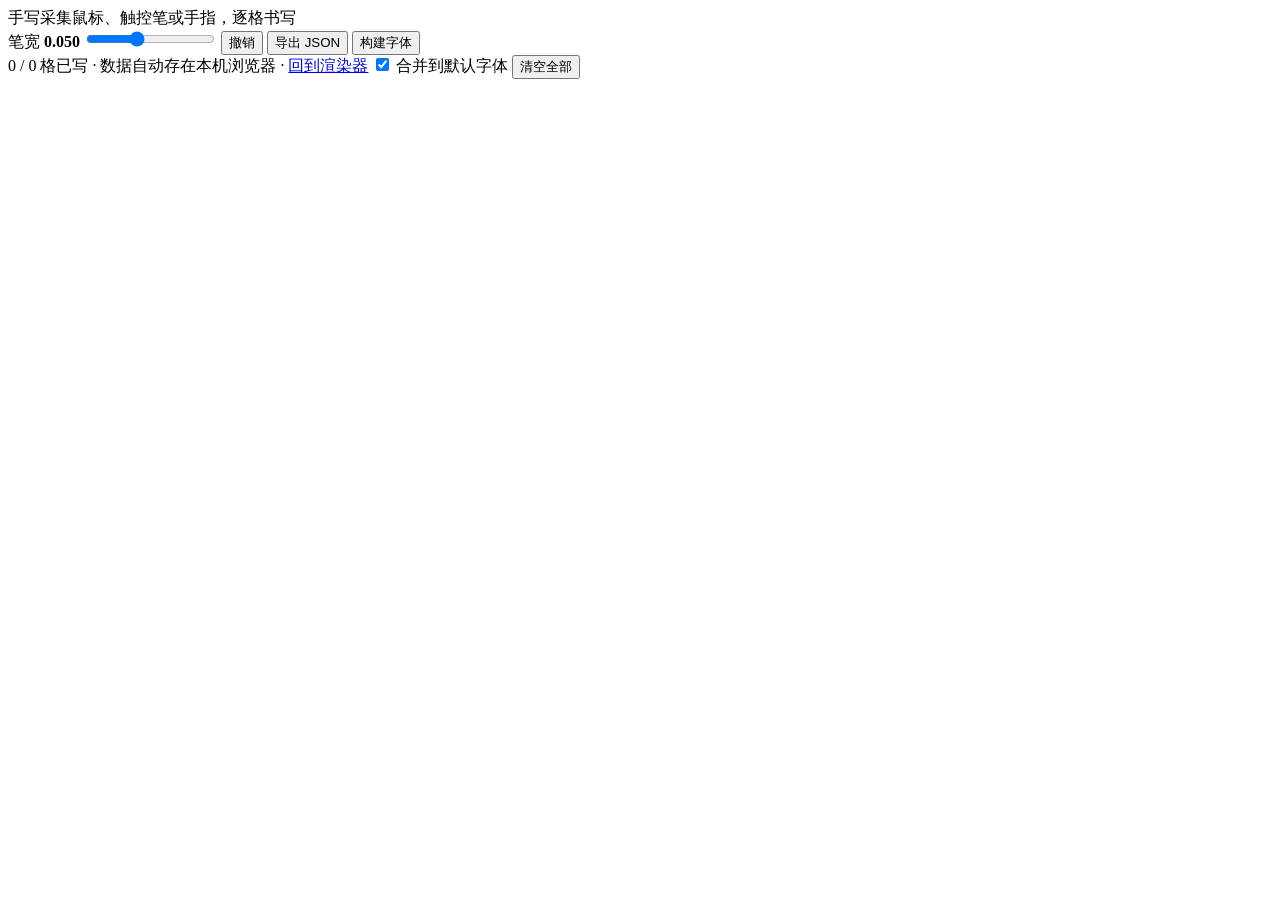
==== handnote/webui/capture.html @ 7d23e868 "feat: browser stroke capture Capture page draws the template grid, records pointer strokes per cell " ====
<!DOCTYPE html>
<html lang="zh-CN">
<head>
<meta charset="utf-8">
<meta name="viewport" content="width=device-width, initial-scale=1">
<title>handnote · 浏览器手写采集</title>
<link rel="stylesheet" href="/static/style.css">
<link rel="stylesheet" href="/static/capture.css">
</head>
<body>
<header class="bar">
  <div class="brand">手写采集<span>鼠标、触控笔或手指，逐格书写</span></div>
  <div class="bar-actions">
    <label class="field inline"><span>笔宽 <b id="width-out">0.050</b></span>
      <input id="width" type="range" min="0.025" max="0.09" step="0.005" value="0.05"></label>
    <button id="undo" class="btn ghost">撤销</button>
    <button id="export" class="btn ghost">导出 JSON</button>
    <button id="build" class="btn primary">构建字体</button>
    <span id="status" class="status"></span>
  </div>
</header>

<main class="capture">
  <div class="cap-note">
    <span id="progress">0 / 0</span>
    格已写 · 数据自动存在本机浏览器 · <a href="/">回到渲染器</a>
    <label class="check inline"><input type="checkbox" id="merge" checked> 合并到默认字体</label>
    <button id="reset-all" class="btn ghost small">清空全部</button>
  </div>
  <div id="pages"></div>
  <div id="result" class="cap-result"></div>
</main>
<script src="/static/capture.js"></script>
</body>
</html>
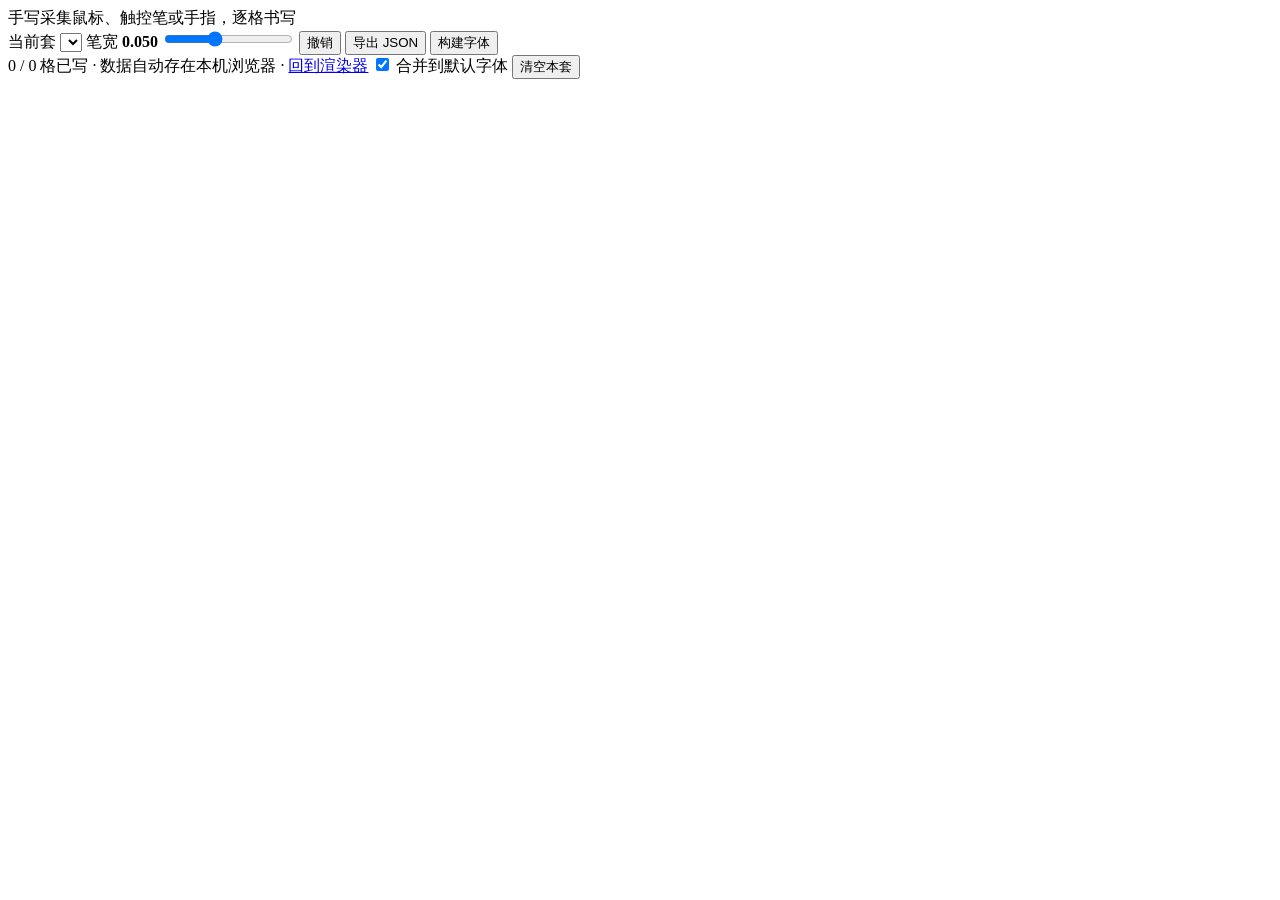
==== commit 6a7f64b9: "feat: glyph sets, handwritten variants and inline matrices Repeated characters no longer render iden" ====
--- a/handnote/webui/capture.html
+++ b/handnote/webui/capture.html
@@ -11,6 +11,8 @@
 <header class="bar">
   <div class="brand">手写采集<span>鼠标、触控笔或手指，逐格书写</span></div>
   <div class="bar-actions">
+    <label class="field inline"><span>当前套</span>
+      <select id="set" title="同一模板可以写多套，每套作为字形变体"></select></label>
     <label class="field inline"><span>笔宽 <b id="width-out">0.050</b></span>
       <input id="width" type="range" min="0.025" max="0.09" step="0.005" value="0.05"></label>
     <button id="undo" class="btn ghost">撤销</button>
@@ -25,7 +27,7 @@
     <span id="progress">0 / 0</span>
     格已写 · 数据自动存在本机浏览器 · <a href="/">回到渲染器</a>
     <label class="check inline"><input type="checkbox" id="merge" checked> 合并到默认字体</label>
-    <button id="reset-all" class="btn ghost small">清空全部</button>
+    <button id="reset-all" class="btn ghost small">清空本套</button>
   </div>
   <div id="pages"></div>
   <div id="result" class="cap-result"></div>
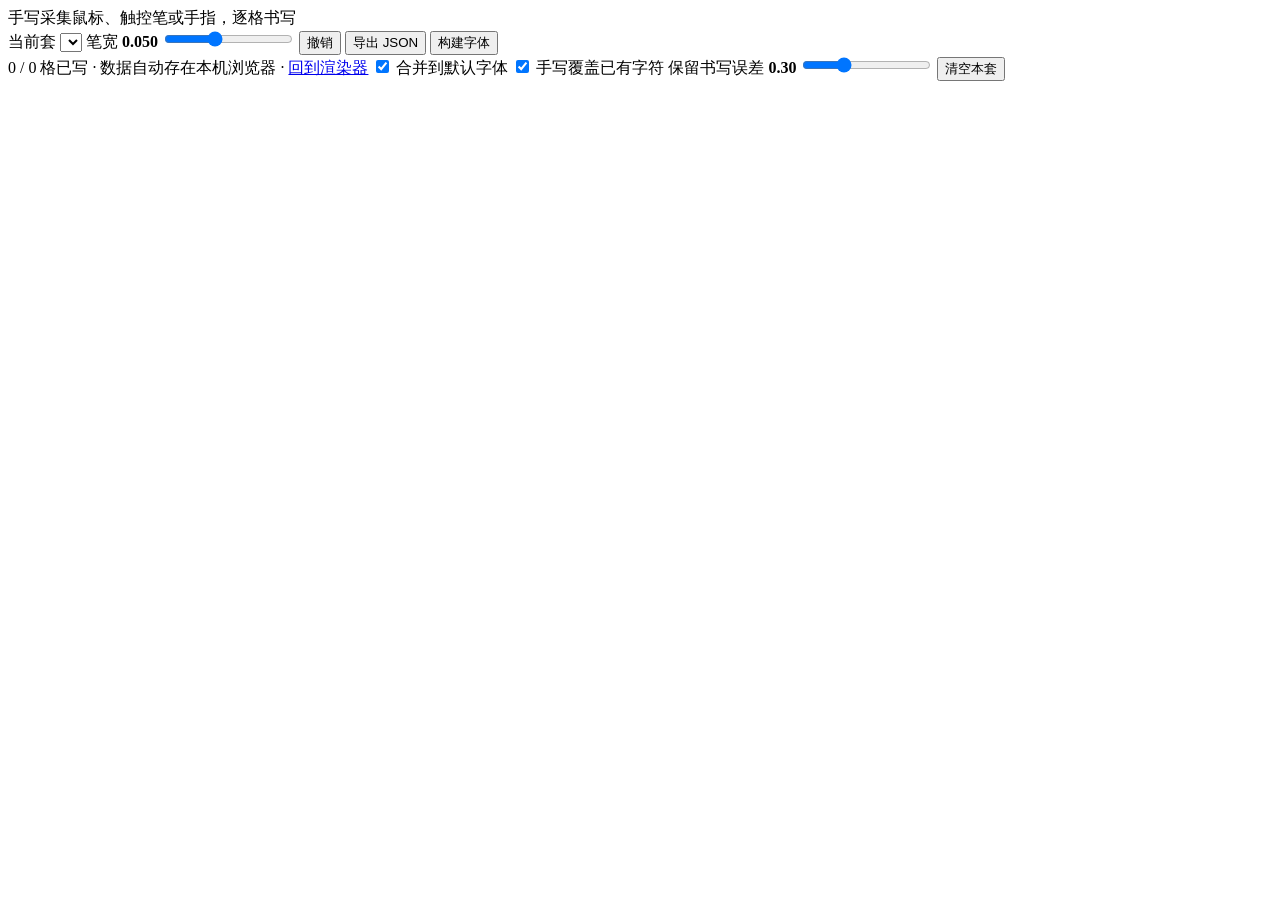
==== commit 940b09c2: "feat: handwritten replacement, aligned capture and looser spacing - merge_fonts(replace=True): handw" ====
--- a/handnote/webui/capture.html
+++ b/handnote/webui/capture.html
@@ -27,6 +27,11 @@
     <span id="progress">0 / 0</span>
     格已写 · 数据自动存在本机浏览器 · <a href="/">回到渲染器</a>
     <label class="check inline"><input type="checkbox" id="merge" checked> 合并到默认字体</label>
+    <label class="check inline" title="写过的数字、字母等替换默认字体里原有的字形；没写的字符和汉字不变">
+      <input type="checkbox" id="replace" checked> 手写覆盖已有字符</label>
+    <label class="field inline" title="每个字的大小和上下位置向浅灰描红字对齐；保留的比例越高，字形变化越大，0 为完全对齐，1 为原样">
+      <span>保留书写误差 <b id="keep-out">0.30</b></span>
+      <input id="keep" type="range" min="0" max="1" step="0.05" value="0.3"></label>
     <button id="reset-all" class="btn ghost small">清空本套</button>
   </div>
   <div id="pages"></div>
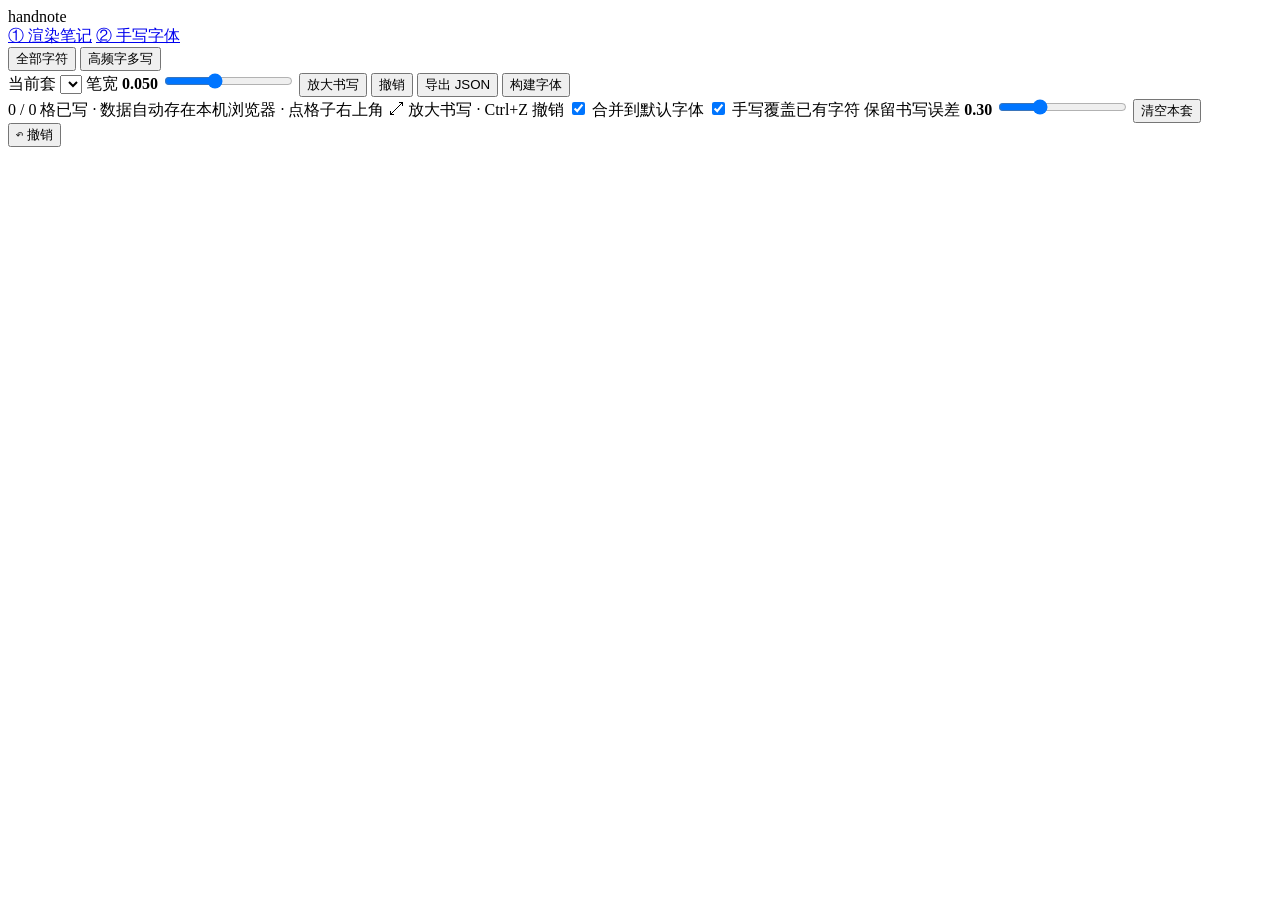
==== commit a3cc498b: "feat(webui): zoomed writing, undo anywhere, frequent-char drills and page switcher - capture page: p" ====
--- a/handnote/webui/capture.html
+++ b/handnote/webui/capture.html
@@ -3,19 +3,30 @@
 <head>
 <meta charset="utf-8">
 <meta name="viewport" content="width=device-width, initial-scale=1">
-<title>handnote · 浏览器手写采集</title>
+<title>handnote · 手写字体</title>
 <link rel="stylesheet" href="/static/style.css">
 <link rel="stylesheet" href="/static/capture.css">
 </head>
-<body>
-<header class="bar">
-  <div class="brand">手写采集<span>鼠标、触控笔或手指，逐格书写</span></div>
+<body class="capture-page">
+<header class="bar sticky">
+  <div class="bar-left">
+    <div class="brand">handnote</div>
+    <nav class="appnav" aria-label="切换页面">
+      <a href="/">① 渲染笔记</a>
+      <a href="/capture" class="active" aria-current="page">② 手写字体</a>
+    </nav>
+  </div>
   <div class="bar-actions">
-    <label class="field inline"><span>当前套</span>
+    <div class="seg" role="group" aria-label="书写视图">
+      <button type="button" data-view="all" class="active">全部字符</button>
+      <button type="button" data-view="multi" title="选几个常用字，每个写多遍作为不同字形">高频字多写</button>
+    </div>
+    <label class="field inline" id="set-field"><span>当前套</span>
       <select id="set" title="同一模板可以写多套，每套作为字形变体"></select></label>
     <label class="field inline"><span>笔宽 <b id="width-out">0.050</b></span>
       <input id="width" type="range" min="0.025" max="0.09" step="0.005" value="0.05"></label>
-    <button id="undo" class="btn ghost">撤销</button>
+    <button id="zoom-open" class="btn ghost" title="一格一格放大书写">放大书写</button>
+    <button id="undo" class="btn ghost" title="撤销上一笔（Ctrl+Z）">撤销</button>
     <button id="export" class="btn ghost">导出 JSON</button>
     <button id="build" class="btn primary">构建字体</button>
     <span id="status" class="status"></span>
@@ -25,7 +36,7 @@
 <main class="capture">
   <div class="cap-note">
     <span id="progress">0 / 0</span>
-    格已写 · 数据自动存在本机浏览器 · <a href="/">回到渲染器</a>
+    格已写 · 数据自动存在本机浏览器 · 点格子右上角 ⤢ 放大书写 · Ctrl+Z 撤销
     <label class="check inline"><input type="checkbox" id="merge" checked> 合并到默认字体</label>
     <label class="check inline" title="写过的数字、字母等替换默认字体里原有的字形；没写的字符和汉字不变">
       <input type="checkbox" id="replace" checked> 手写覆盖已有字符</label>
@@ -34,9 +45,72 @@
       <input id="keep" type="range" min="0" max="1" step="0.05" value="0.3"></label>
     <button id="reset-all" class="btn ghost small">清空本套</button>
   </div>
+
+  <section id="multi" class="cap-page" hidden>
+    <h2>高频字多写 · 每个字写 3 遍以上，渲染时会在这几遍之间轮换</h2>
+    <div class="multi-bar">
+      <label class="field inline grow"><span>要多写的字</span>
+        <input id="multi-chars" type="text" spellcheck="false" autocomplete="off"></label>
+      <span id="multi-presets" class="multi-presets"></span>
+    </div>
+    <div id="multi-unknown" class="multi-unknown"></div>
+    <details id="stats" class="stats">
+      <summary>从笔记统计高频字（可选）</summary>
+      <div class="stats-body">
+        <textarea id="stats-text" spellcheck="false"
+          placeholder="默认读取渲染器里的笔记内容；也可以粘贴任意文本"></textarea>
+        <div class="stats-controls">
+          <button id="stats-reload" class="btn ghost small" type="button">重新读取笔记</button>
+          <label class="field inline"><span>排序</span>
+            <select id="stats-sort">
+              <option value="near">相近重复次数</option>
+              <option value="count">出现次数</option>
+            </select></label>
+          <label class="field inline" title="上下相隔多少行以内算相近"><span>上下行</span>
+            <input id="stats-rows" type="number" min="0" max="10" value="1"></label>
+          <label class="field inline" title="左右相隔多少个字符以内算相近"><span>左右字符</span>
+            <input id="stats-cols" type="number" min="1" max="40" value="5"></label>
+          <label class="field inline"><span>取前</span>
+            <input id="stats-top" type="number" min="1" max="100" value="20"></label>
+          <label class="check inline" title="模板里没有的字（如汉字）不能在这里写">
+            <input id="stats-template" type="checkbox" checked> 只看模板里的字</label>
+        </div>
+        <div class="stats-controls">
+          <button id="stats-copy" class="btn ghost small" type="button">复制前 N 个</button>
+          <button id="stats-fill" class="btn primary small" type="button">填入要多写的字</button>
+          <button id="stats-add" class="btn ghost small" type="button">追加到要多写的字</button>
+          <span id="stats-note" class="multi-unknown"></span>
+        </div>
+        <table class="stats-table">
+          <thead><tr><th>#</th><th>字符</th><th>出现</th><th>相近重复</th><th>模板</th></tr></thead>
+          <tbody id="stats-rows-body"></tbody>
+        </table>
+      </div>
+    </details>
+    <div id="multi-rows"></div>
+  </section>
+
   <div id="pages"></div>
   <div id="result" class="cap-result"></div>
 </main>
+
+<button id="fab-undo" class="fab" title="撤销上一笔（Ctrl+Z）">↶ 撤销</button>
+
+<div id="zoom" class="zoom" hidden>
+  <div class="zoom-box" role="dialog" aria-label="放大书写">
+    <div class="zoom-head">
+      <span id="zoom-title"></span>
+      <button id="zoom-close" class="btn ghost small" title="关闭（Esc）">关闭</button>
+    </div>
+    <div id="zoom-pad" class="zoom-pad"><span id="zoom-guide" class="guide"></span></div>
+    <div class="zoom-actions">
+      <button id="zoom-prev" class="btn ghost" title="上一格（←）">← 上一格</button>
+      <button id="zoom-undo" class="btn ghost" title="撤销上一笔（Ctrl+Z）">↶ 撤销</button>
+      <button id="zoom-clear" class="btn ghost" title="清空这一格（Delete）">清空此格</button>
+      <button id="zoom-next" class="btn primary" title="下一格（→ / 空格）">下一格 →</button>
+    </div>
+  </div>
+</div>
 <script src="/static/capture.js"></script>
 </body>
 </html>
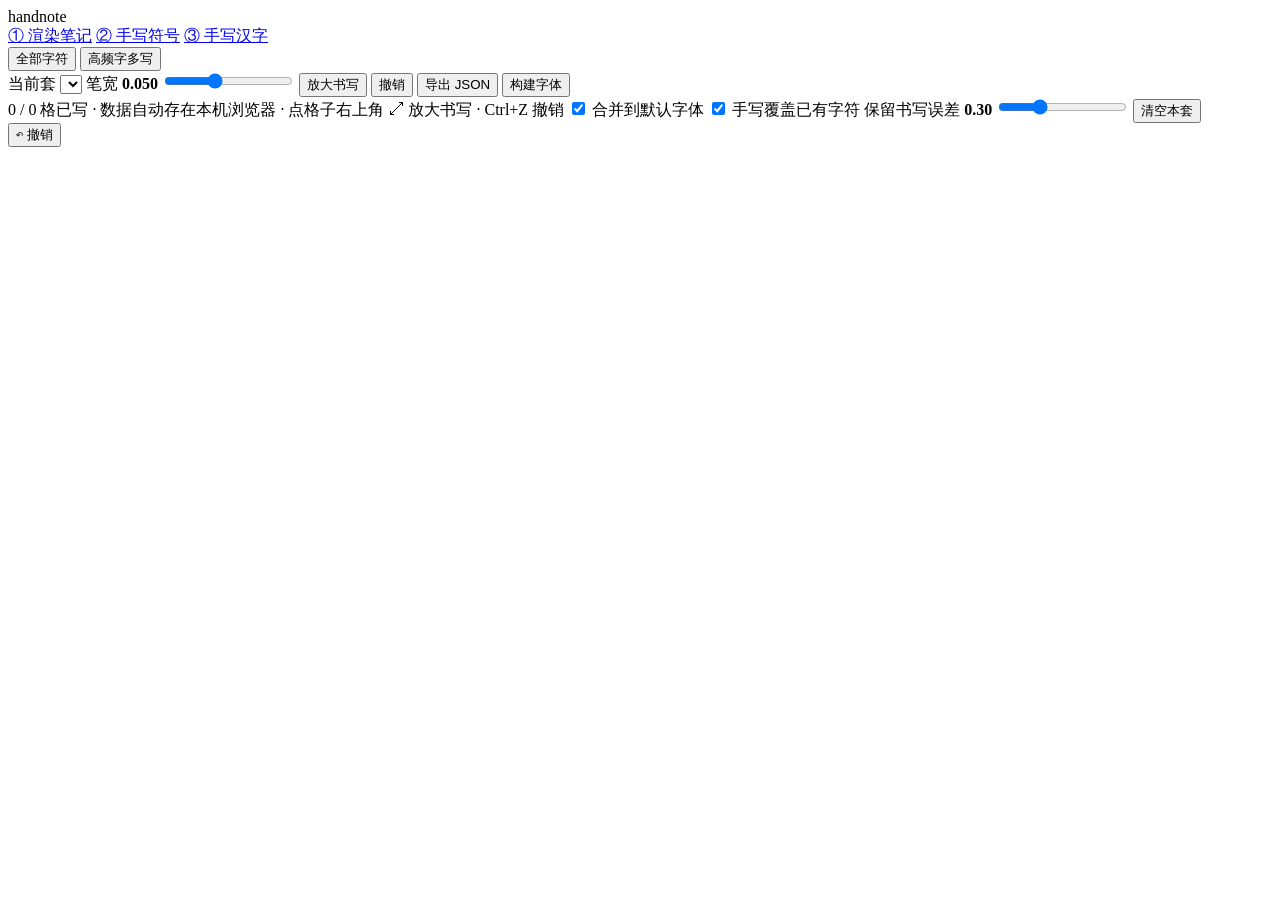
==== commit 794bd109: "feat: handwritten hanzi composed from components Write a few hundred characters in stroke order; eac" ====
--- a/handnote/webui/capture.html
+++ b/handnote/webui/capture.html
@@ -13,7 +13,8 @@
     <div class="brand">handnote</div>
     <nav class="appnav" aria-label="切换页面">
       <a href="/">① 渲染笔记</a>
-      <a href="/capture" class="active" aria-current="page">② 手写字体</a>
+      <a href="/capture" class="active" aria-current="page">② 手写符号</a>
+      <a href="/hanzi">③ 手写汉字</a>
     </nav>
   </div>
   <div class="bar-actions">
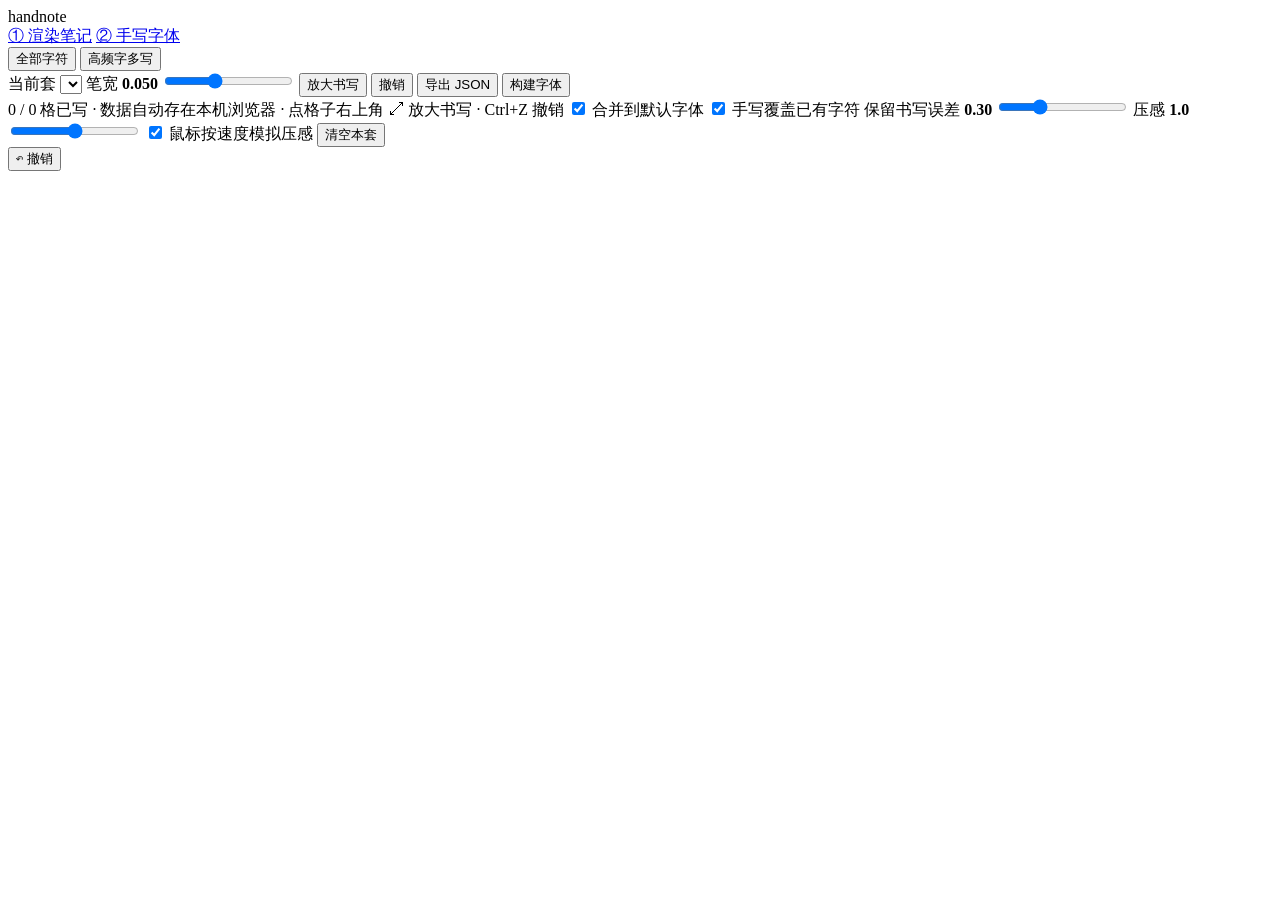
==== commit e34e1a02: "feat: pen pressure varies stroke width point by point - rasterize_strokes draws each segment as a qu" ====
--- a/handnote/webui/capture.html
+++ b/handnote/webui/capture.html
@@ -13,8 +13,7 @@
     <div class="brand">handnote</div>
     <nav class="appnav" aria-label="切换页面">
       <a href="/">① 渲染笔记</a>
-      <a href="/capture" class="active" aria-current="page">② 手写符号</a>
-      <a href="/hanzi">③ 手写汉字</a>
+      <a href="/capture" class="active" aria-current="page">② 手写字体</a>
     </nav>
   </div>
   <div class="bar-actions">
@@ -44,6 +43,11 @@
     <label class="field inline" title="每个字的大小和上下位置向浅灰描红字对齐；保留的比例越高，字形变化越大，0 为完全对齐，1 为原样">
       <span>保留书写误差 <b id="keep-out">0.30</b></span>
       <input id="keep" type="range" min="0" max="1" step="0.05" value="0.3"></label>
+    <label class="field inline" title="笔宽随压力变化的幅度：0 为等宽，1 为默认，2 为明显的粗细变化。手写笔用真实压力">
+      <span>压感 <b id="pressure-out">1.0</b></span>
+      <input id="pressure" type="range" min="0" max="2" step="0.1" value="1"></label>
+    <label class="check inline" title="鼠标和手指没有压力数据：写得慢笔画粗，写得快笔画细">
+      <input type="checkbox" id="simulate" checked> 鼠标按速度模拟压感</label>
     <button id="reset-all" class="btn ghost small">清空本套</button>
   </div>
 
@@ -112,6 +116,7 @@
     </div>
   </div>
 </div>
+<script src="/static/pen.js"></script>
 <script src="/static/capture.js"></script>
 </body>
 </html>
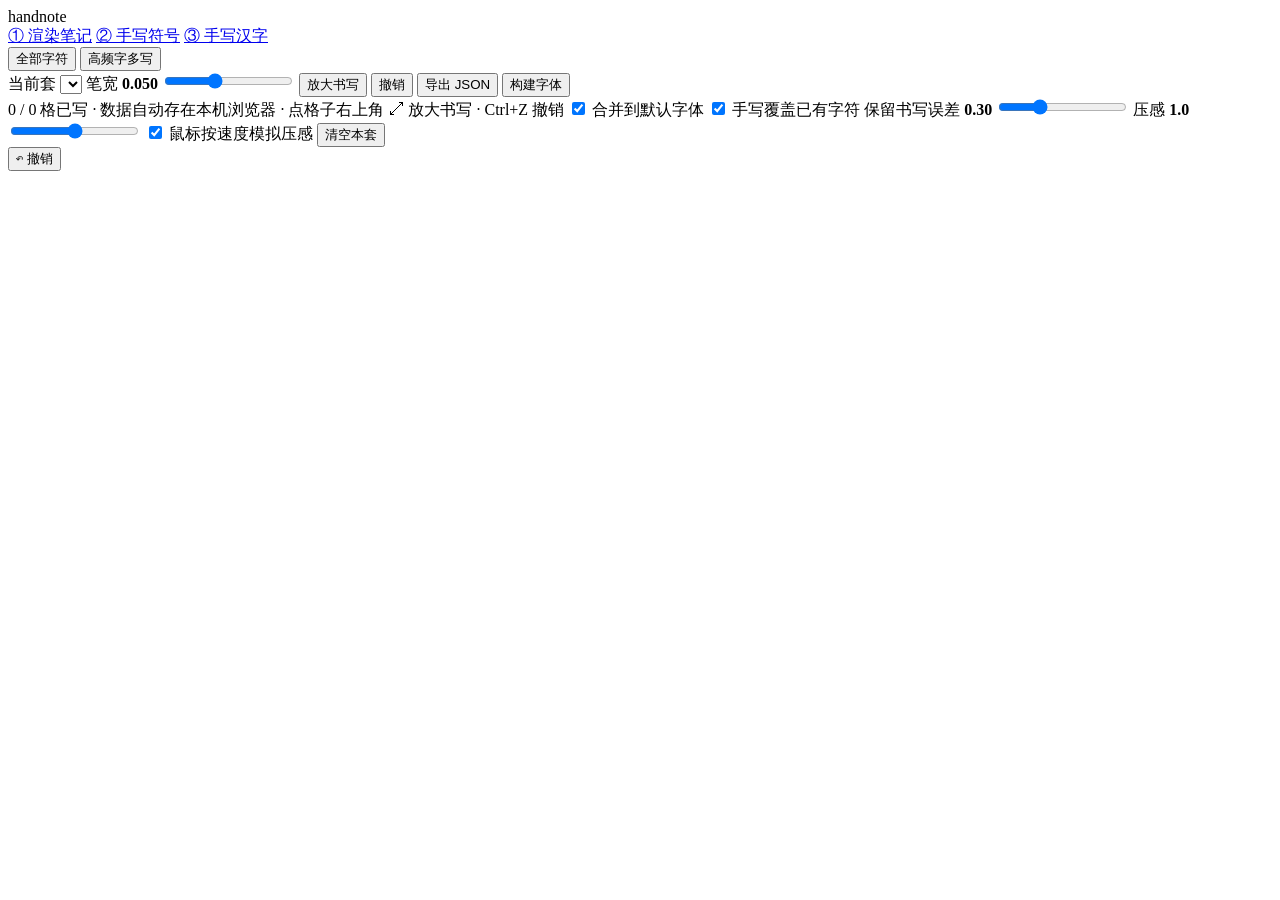
==== commit 9da06559: "feat: pen pressure varies stroke width point by point - rasterize_strokes draws each segment as a qu" ====
--- a/handnote/webui/capture.html
+++ b/handnote/webui/capture.html
@@ -13,7 +13,8 @@
     <div class="brand">handnote</div>
     <nav class="appnav" aria-label="切换页面">
       <a href="/">① 渲染笔记</a>
-      <a href="/capture" class="active" aria-current="page">② 手写字体</a>
+      <a href="/capture" class="active" aria-current="page">② 手写符号</a>
+      <a href="/hanzi">③ 手写汉字</a>
     </nav>
   </div>
   <div class="bar-actions">
